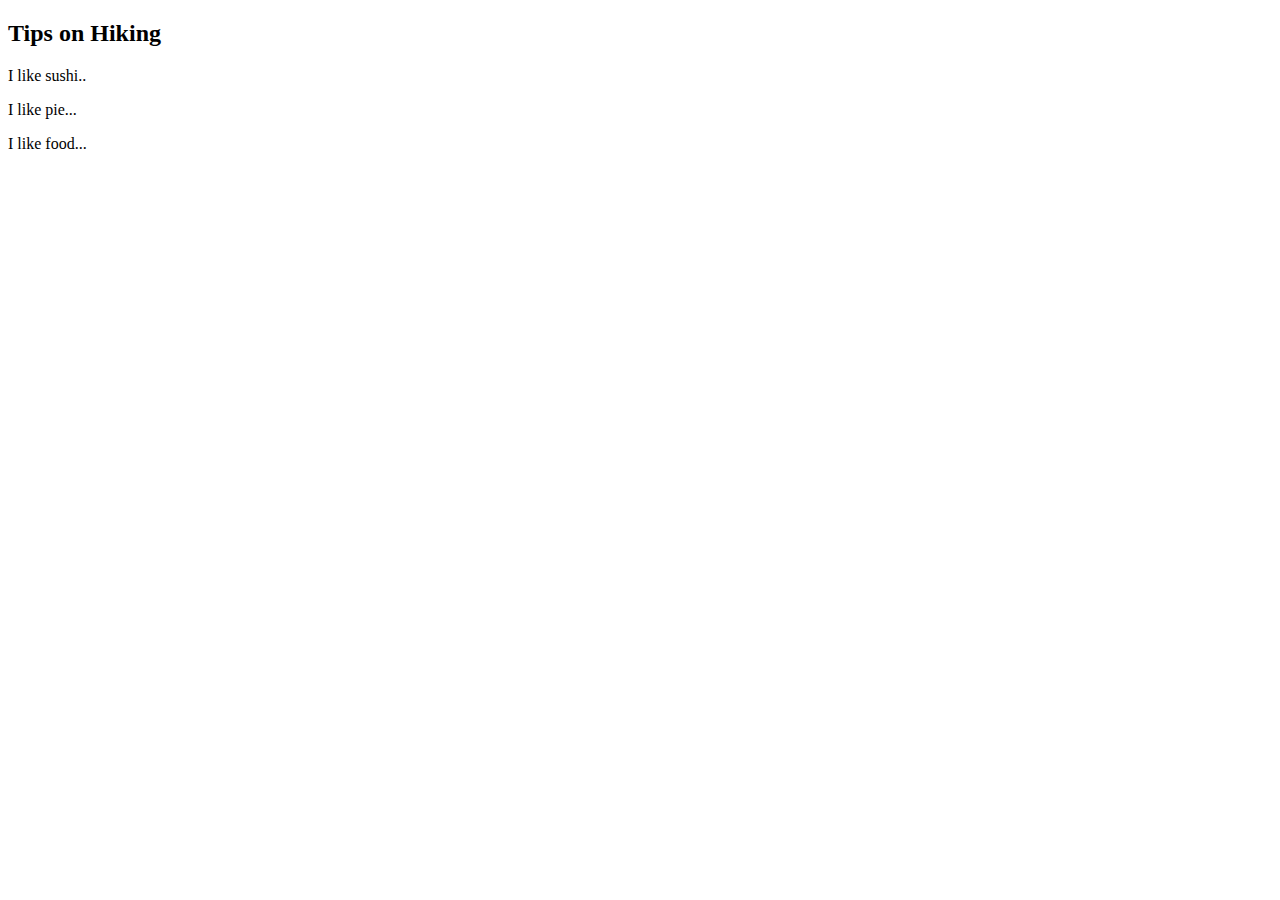
==== module2_sol/index.html @ 232db53d "Initial Module 2 Solution Update" ====
<!DOCTYPE html>
<html>
<head>
	<meta charset = "utf-8">
	<title>Tips on Hiking</title>
	<link rel = "stylesheet" href = "module2_sol.css">
</head>
<body>
<h2>Tips on Hiking</h2>
	<p>I like sushi..</p>
	<p>I like pie...</p>
	<p>I like food...</p>	
</body>
</html>
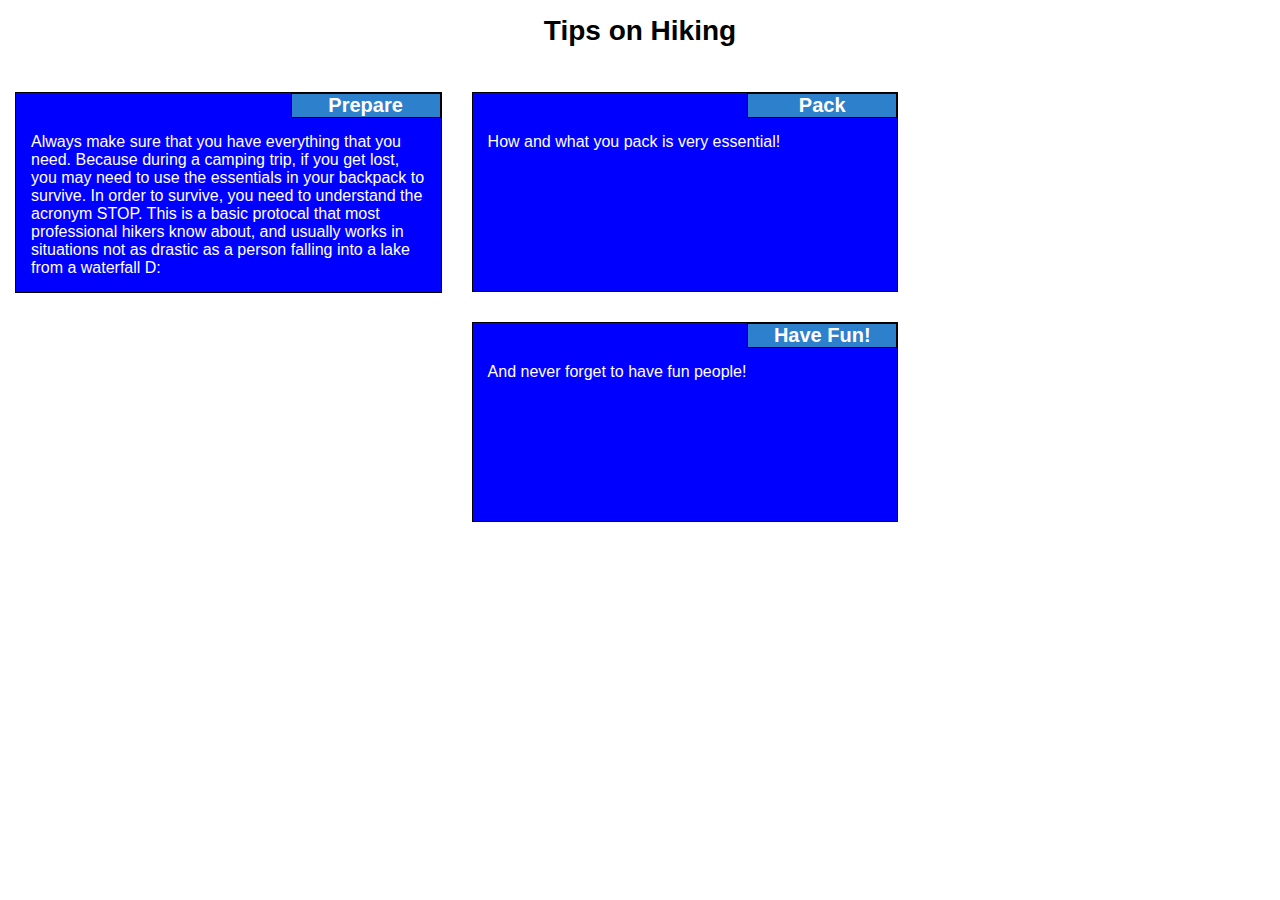
==== commit a789bd83: "Update 1" ====
--- a/module2_sol/index.html
+++ b/module2_sol/index.html
@@ -1,14 +1,33 @@
+<!-- 
+File: index.html
+Description: HTML layout for Module 2 solution.
+Author: Andrew Namgoong
+-->
+
 <!DOCTYPE html>
 <html>
 <head>
 	<meta charset = "utf-8">
 	<title>Tips on Hiking</title>
-	<link rel = "stylesheet" href = "module2_sol.css">
+	<link rel = "stylesheet" href = "css/module2_sol.css">
+	<meta name = "viewport" content = "width=device_width, initial-scale = 1">
 </head>
 <body>
+
 <h2>Tips on Hiking</h2>
-	<p>I like sushi..</p>
-	<p>I like pie...</p>
-	<p>I like food...</p>	
+<div class = "container col-lg-4 col-md-6">
+	<h3>Prepare</h3>
+	<p>Always make sure that you have everything that you need. Because during a camping trip, if you get lost, you may need to use the essentials in your backpack to survive. In order to survive, you need to understand the acronym STOP. This is a basic protocal that most professional hikers know about, and usually works in situations not as drastic as a person falling into a lake from a waterfall D:</p>
+</div>
+
+<div class = "container col-lg-4 col-md-6">
+	<h3>Pack</h3>
+	<p>How and what you pack is very essential! </p>
+</div>
+
+<div class = "container col-lg-4 col-md-12">
+	<h3>Have Fun!</h3>
+	<p>And never forget to have fun people!</p>
+</div>
 </body>
-</html>+</html> --- a/module2_sol/css/module2_sol.css
+++ b/module2_sol/css/module2_sol.css
@@ -0,0 +1,134 @@
+/* 
+File name: module2_sol.css
+Description: CSS rules for the Module 2 solution website.
+Author: Andrew Namgoong
+*/
+
+* {
+	box-sizing: border-box;
+	margin: 0px;
+	padding: 0px;
+}
+
+body {
+	font-family: Arial, Helvetica, sans-serif;
+	font-size: 16px;
+	background-color: white;
+}
+
+.container {
+	background-color: #0000FF;
+	min-height: 200px;
+	margin: 15px;
+}
+
+h2 {
+	font-weight: bold;
+	font-size: 175%;
+	text-align: center;
+	margin: 15px 0px 30px 0px;
+}
+
+h3 {
+	border: 1px solid black;
+	background-color: #2D80CC;
+	text-align: center;
+	color: white;
+	width: 150px;
+	height: 25px;
+	font-size: 125%;
+	float: right;
+}
+
+p {
+	color: white;
+	padding: 40px 15px 15px 15px;
+}
+
+/********** Desktop **********/
+@media (min-width: 992px) {
+	.col-lg-1, .col-lg-2, .col-lg-3, .col-lg-4, .col-lg-5, .col-lg-6, .col-lg-7, .col-lg-8, .col-lg-9, .col-lg-10, .col-lg-11, .col-lg-12 {
+   		float: left;
+  		border: 1px solid black;
+	}
+	.col-lg-1 {
+		width: 8.33%;
+ 	}
+  	.col-lg-2 {
+    	width: 16.66%;
+  	}
+  	.col-lg-3 {
+    	width: 25%;
+  	}
+  	.col-lg-4 {
+    	width: 33.33%;
+  	}
+  	.col-lg-5 {
+    	width: 41.66%;
+  	}
+  	.col-lg-6 {
+    	width: 50%;
+  	}
+  	.col-lg-7 {
+    	width: 58.33%;
+  	}
+  	.col-lg-8 {
+    	width: 66.66%;
+  	}
+  	.col-lg-9 {
+    	width: 74.99%;
+  	}
+  	.col-lg-10 {
+   		width: 83.33%;
+  	}
+  	.col-lg-11 {
+    	width: 91.66%;
+  	}
+  	.col-lg-12 {
+    	width: 100%;
+  	}
+}
+
+/* Tablet */
+@media (min-width: 768px) and (max-width: 991px) {
+	.col-md-1, .col-md-2, .col-md-3, .col-md-4, .col-md-5, .col-md-6, .col-md-7, .col-md-8, .col-md-9, .col-md-10, .col-md-11, .col-md-12 {
+   		float: left;
+  		border: 1px solid black;
+	}
+	.col-md-1 {
+		width: 8.33%;
+ 	}
+  	.col-md-2 {
+    	width: 16.66%;
+  	}
+  	.col-md-3 {
+    	width: 25%;
+  	}
+  	.col-md-4 {
+    	width: 33.33%;
+  	}
+  	.col-md-5 {
+    	width: 41.66%;
+  	}
+  	.col-md-6 {
+    	width: 50%;
+  	}
+  	.col-md-7 {
+    	width: 58.33%;
+  	}
+  	.col-md-8 {
+    	width: 66.66%;
+  	}
+  	.col-md-9 {
+    	width: 74.99%;
+  	}
+  	.col-md-10 {
+   		width: 83.33%;
+  	}
+  	.col-md-11 {
+    	width: 91.66%;
+  	}
+  	.col-md-12 {
+    	width: 100%;
+  	}
+}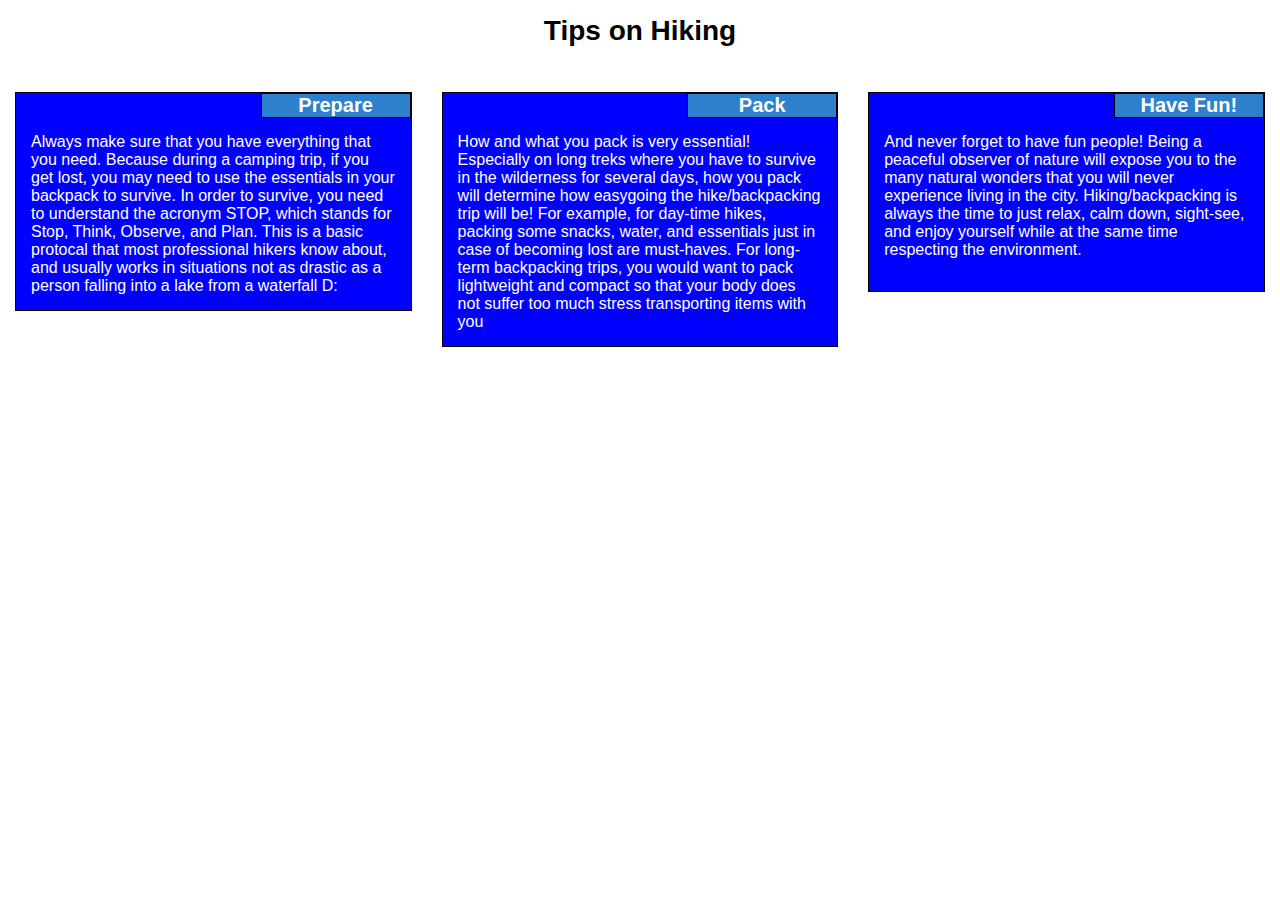
==== commit 5e1a8bfc: "Updating for final version." ====
--- a/module2_sol/index.html
+++ b/module2_sol/index.html
@@ -15,19 +15,25 @@
 <body>
 
 <h2>Tips on Hiking</h2>
-<div class = "container col-lg-4 col-md-6">
+<div class = "col-lg-4 col-md-6">
+	<div class = "container">
 	<h3>Prepare</h3>
-	<p>Always make sure that you have everything that you need. Because during a camping trip, if you get lost, you may need to use the essentials in your backpack to survive. In order to survive, you need to understand the acronym STOP. This is a basic protocal that most professional hikers know about, and usually works in situations not as drastic as a person falling into a lake from a waterfall D:</p>
+	<p>Always make sure that you have everything that you need. Because during a camping trip, if you get lost, you may need to use the essentials in your backpack to survive. In order to survive, you need to understand the acronym STOP, which stands for Stop, Think, Observe, and Plan. This is a basic protocal that most professional hikers know about, and usually works in situations not as drastic as a person falling into a lake from a waterfall D:</p>
+	</div>
 </div>
 
-<div class = "container col-lg-4 col-md-6">
+<div class = "col-lg-4 col-md-6">
+	<div class = "container">
 	<h3>Pack</h3>
-	<p>How and what you pack is very essential! </p>
+	<p>How and what you pack is very essential! Especially on long treks where you have to survive in the wilderness for several days, how you pack will determine how easygoing the hike/backpacking trip will be! For example, for day-time hikes, packing some snacks, water, and essentials just in case of becoming lost are must-haves. For long-term backpacking trips, you would want to pack lightweight and compact so that your body does not suffer too much stress transporting items with you </p>
+	</div>
 </div>
 
-<div class = "container col-lg-4 col-md-12">
+<div class = "col-lg-4 col-md-12">
+	<div class = "container">
 	<h3>Have Fun!</h3>
-	<p>And never forget to have fun people!</p>
+	<p>And never forget to have fun people! Being a peaceful observer of nature will expose you to the many natural wonders that you will never experience living in the city. Hiking/backpacking is always the time to just relax, calm down, sight-see, and enjoy yourself while at the same time respecting the environment.</p>
+	</div>
 </div>
 </body>
 </html> --- a/module2_sol/css/module2_sol.css
+++ b/module2_sol/css/module2_sol.css
@@ -20,6 +20,7 @@
 	background-color: #0000FF;
 	min-height: 200px;
 	margin: 15px;
+  border: 1px solid black;
 }
 
 h2 {
@@ -49,7 +50,6 @@
 @media (min-width: 992px) {
 	.col-lg-1, .col-lg-2, .col-lg-3, .col-lg-4, .col-lg-5, .col-lg-6, .col-lg-7, .col-lg-8, .col-lg-9, .col-lg-10, .col-lg-11, .col-lg-12 {
    		float: left;
-  		border: 1px solid black;
 	}
 	.col-lg-1 {
 		width: 8.33%;
@@ -93,7 +93,6 @@
 @media (min-width: 768px) and (max-width: 991px) {
 	.col-md-1, .col-md-2, .col-md-3, .col-md-4, .col-md-5, .col-md-6, .col-md-7, .col-md-8, .col-md-9, .col-md-10, .col-md-11, .col-md-12 {
    		float: left;
-  		border: 1px solid black;
 	}
 	.col-md-1 {
 		width: 8.33%;
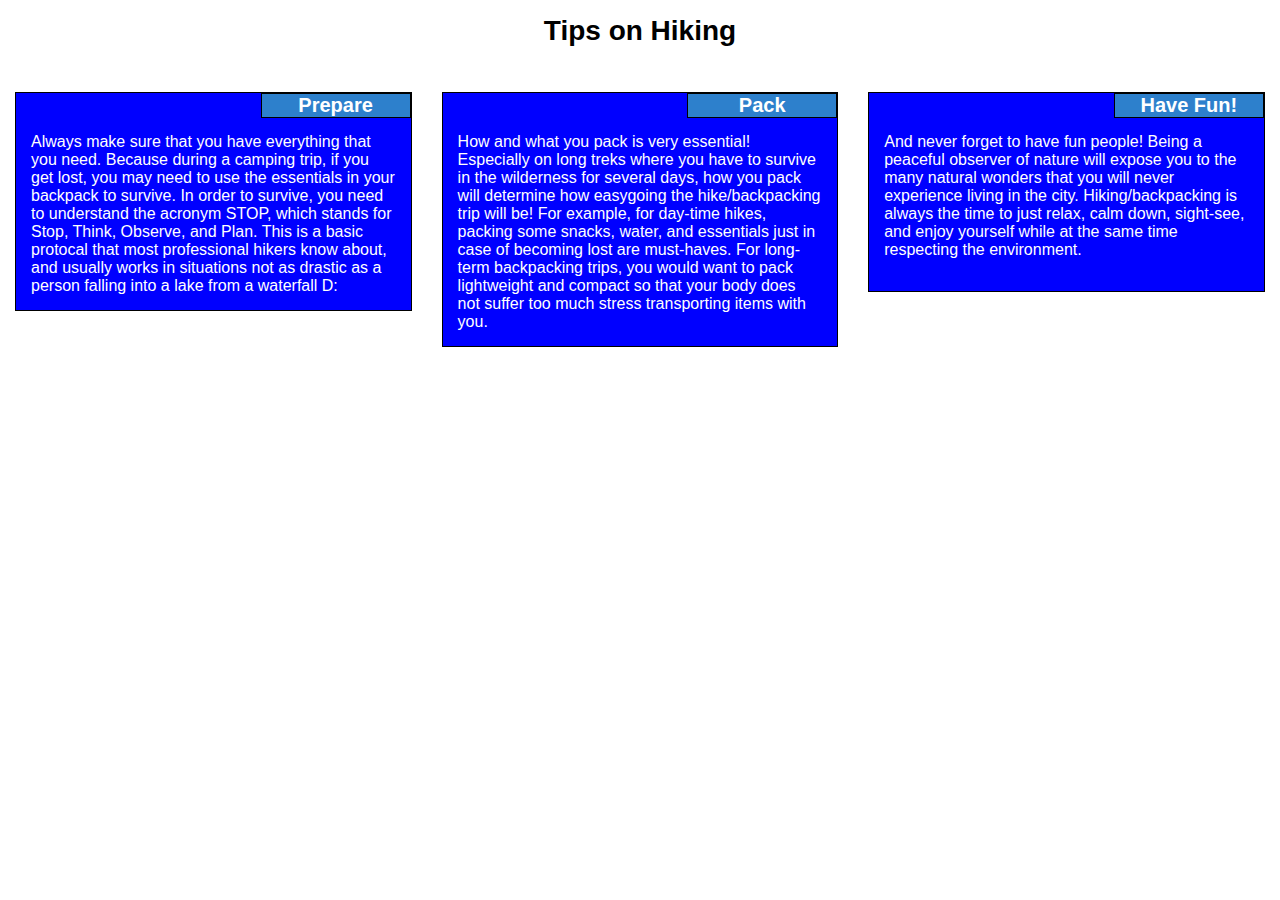
==== commit 39c5df62: "Final updates" ====
--- a/module2_sol/index.html
+++ b/module2_sol/index.html
@@ -17,23 +17,24 @@
 <h2>Tips on Hiking</h2>
 <div class = "col-lg-4 col-md-6">
 	<div class = "container">
-	<h3>Prepare</h3>
-	<p>Always make sure that you have everything that you need. Because during a camping trip, if you get lost, you may need to use the essentials in your backpack to survive. In order to survive, you need to understand the acronym STOP, which stands for Stop, Think, Observe, and Plan. This is a basic protocal that most professional hikers know about, and usually works in situations not as drastic as a person falling into a lake from a waterfall D:</p>
+		<h3>Prepare</h3>
+		<p>Always make sure that you have everything that you need. Because during a camping trip, if you get lost, you may need to use the essentials in your backpack to survive. In order to survive, you need to understand the acronym STOP, which stands for Stop, Think, Observe, and Plan. This is a basic protocal that most professional hikers know about, and usually works in situations not as drastic as a person falling into a lake from a waterfall D:</p>
 	</div>
 </div>
 
 <div class = "col-lg-4 col-md-6">
 	<div class = "container">
-	<h3>Pack</h3>
-	<p>How and what you pack is very essential! Especially on long treks where you have to survive in the wilderness for several days, how you pack will determine how easygoing the hike/backpacking trip will be! For example, for day-time hikes, packing some snacks, water, and essentials just in case of becoming lost are must-haves. For long-term backpacking trips, you would want to pack lightweight and compact so that your body does not suffer too much stress transporting items with you </p>
+		<h3>Pack</h3>
+		<p>How and what you pack is very essential! Especially on long treks where you have to survive in the wilderness for several days, how you pack will determine how easygoing the hike/backpacking trip will be! For example, for day-time hikes, packing some snacks, water, and essentials just in case of becoming lost are must-haves. For long-term backpacking trips, you would want to pack lightweight and compact so that your body does not suffer too much stress transporting items with you.</p>
 	</div>
 </div>
 
 <div class = "col-lg-4 col-md-12">
 	<div class = "container">
-	<h3>Have Fun!</h3>
-	<p>And never forget to have fun people! Being a peaceful observer of nature will expose you to the many natural wonders that you will never experience living in the city. Hiking/backpacking is always the time to just relax, calm down, sight-see, and enjoy yourself while at the same time respecting the environment.</p>
+		<h3>Have Fun!</h3>
+		<p>And never forget to have fun people! Being a peaceful observer of nature will expose you to the many natural wonders that you will never experience living in the city. Hiking/backpacking is always the time to just relax, calm down, sight-see, and enjoy yourself while at the same time respecting the environment.</p>
 	</div>
 </div>
+
 </body>
 </html> --- a/module2_sol/css/module2_sol.css
+++ b/module2_sol/css/module2_sol.css
@@ -34,6 +34,7 @@
 	border: 1px solid black;
 	background-color: #2D80CC;
 	text-align: center;
+  font-weight: bold;
 	color: white;
 	width: 150px;
 	height: 25px;
@@ -49,85 +50,85 @@
 /********** Desktop **********/
 @media (min-width: 992px) {
 	.col-lg-1, .col-lg-2, .col-lg-3, .col-lg-4, .col-lg-5, .col-lg-6, .col-lg-7, .col-lg-8, .col-lg-9, .col-lg-10, .col-lg-11, .col-lg-12 {
-   		float: left;
+   	float: left;
 	}
 	.col-lg-1 {
 		width: 8.33%;
  	}
-  	.col-lg-2 {
-    	width: 16.66%;
-  	}
-  	.col-lg-3 {
-    	width: 25%;
-  	}
-  	.col-lg-4 {
-    	width: 33.33%;
-  	}
-  	.col-lg-5 {
-    	width: 41.66%;
-  	}
-  	.col-lg-6 {
-    	width: 50%;
-  	}
-  	.col-lg-7 {
-    	width: 58.33%;
-  	}
-  	.col-lg-8 {
-    	width: 66.66%;
-  	}
-  	.col-lg-9 {
-    	width: 74.99%;
-  	}
-  	.col-lg-10 {
-   		width: 83.33%;
-  	}
-  	.col-lg-11 {
-    	width: 91.66%;
-  	}
-  	.col-lg-12 {
-    	width: 100%;
-  	}
+  .col-lg-2 {
+   	width: 16.66%;
+  }
+  .col-lg-3 {
+   	width: 25%;
+  }
+  .col-lg-4 {
+   	width: 33.33%;
+  }
+  .col-lg-5 {
+   	width: 41.66%;
+  }
+  .col-lg-6 {
+   	width: 50%;
+  }
+  .col-lg-7 {
+   	width: 58.33%;
+  }
+  .col-lg-8 {
+   	width: 66.66%;
+  }
+  .col-lg-9 {
+    width: 74.99%;
+  }
+  .col-lg-10 {
+ 		width: 83.33%;
+  }
+  .col-lg-11 {
+   	width: 91.66%;
+  }
+  .col-lg-12 {
+   	width: 100%;
+  }
 }
 
 /* Tablet */
 @media (min-width: 768px) and (max-width: 991px) {
 	.col-md-1, .col-md-2, .col-md-3, .col-md-4, .col-md-5, .col-md-6, .col-md-7, .col-md-8, .col-md-9, .col-md-10, .col-md-11, .col-md-12 {
-   		float: left;
+  	float: left;
 	}
 	.col-md-1 {
 		width: 8.33%;
  	}
-  	.col-md-2 {
-    	width: 16.66%;
-  	}
-  	.col-md-3 {
-    	width: 25%;
-  	}
-  	.col-md-4 {
-    	width: 33.33%;
-  	}
-  	.col-md-5 {
-    	width: 41.66%;
-  	}
-  	.col-md-6 {
-    	width: 50%;
-  	}
-  	.col-md-7 {
-    	width: 58.33%;
-  	}
-  	.col-md-8 {
-    	width: 66.66%;
-  	}
-  	.col-md-9 {
-    	width: 74.99%;
-  	}
-  	.col-md-10 {
-   		width: 83.33%;
-  	}
-  	.col-md-11 {
-    	width: 91.66%;
-  	}
-  	.col-md-12 {
-    	width: 100%;
-  	}
+  .col-md-2 {
+   	width: 16.66%;
+  }
+  .col-md-3 {
+   	width: 25%;
+  }
+  .col-md-4 {
+   	width: 33.33%;
+  }
+  .col-md-5 {
+   	width: 41.66%;
+  }
+  .col-md-6 {
+   	width: 50%;
+  }
+  .col-md-7 {
+   	width: 58.33%;
+  }
+  .col-md-8 {
+   	width: 66.66%;
+  }
+  .col-md-9 {
+   	width: 74.99%;
+  }
+  .col-md-10 {
+  	width: 83.33%;
+  }
+  .col-md-11 {
+   	width: 91.66%;
+  }
+  .col-md-12 {
+   	width: 100%;
+  }
 }